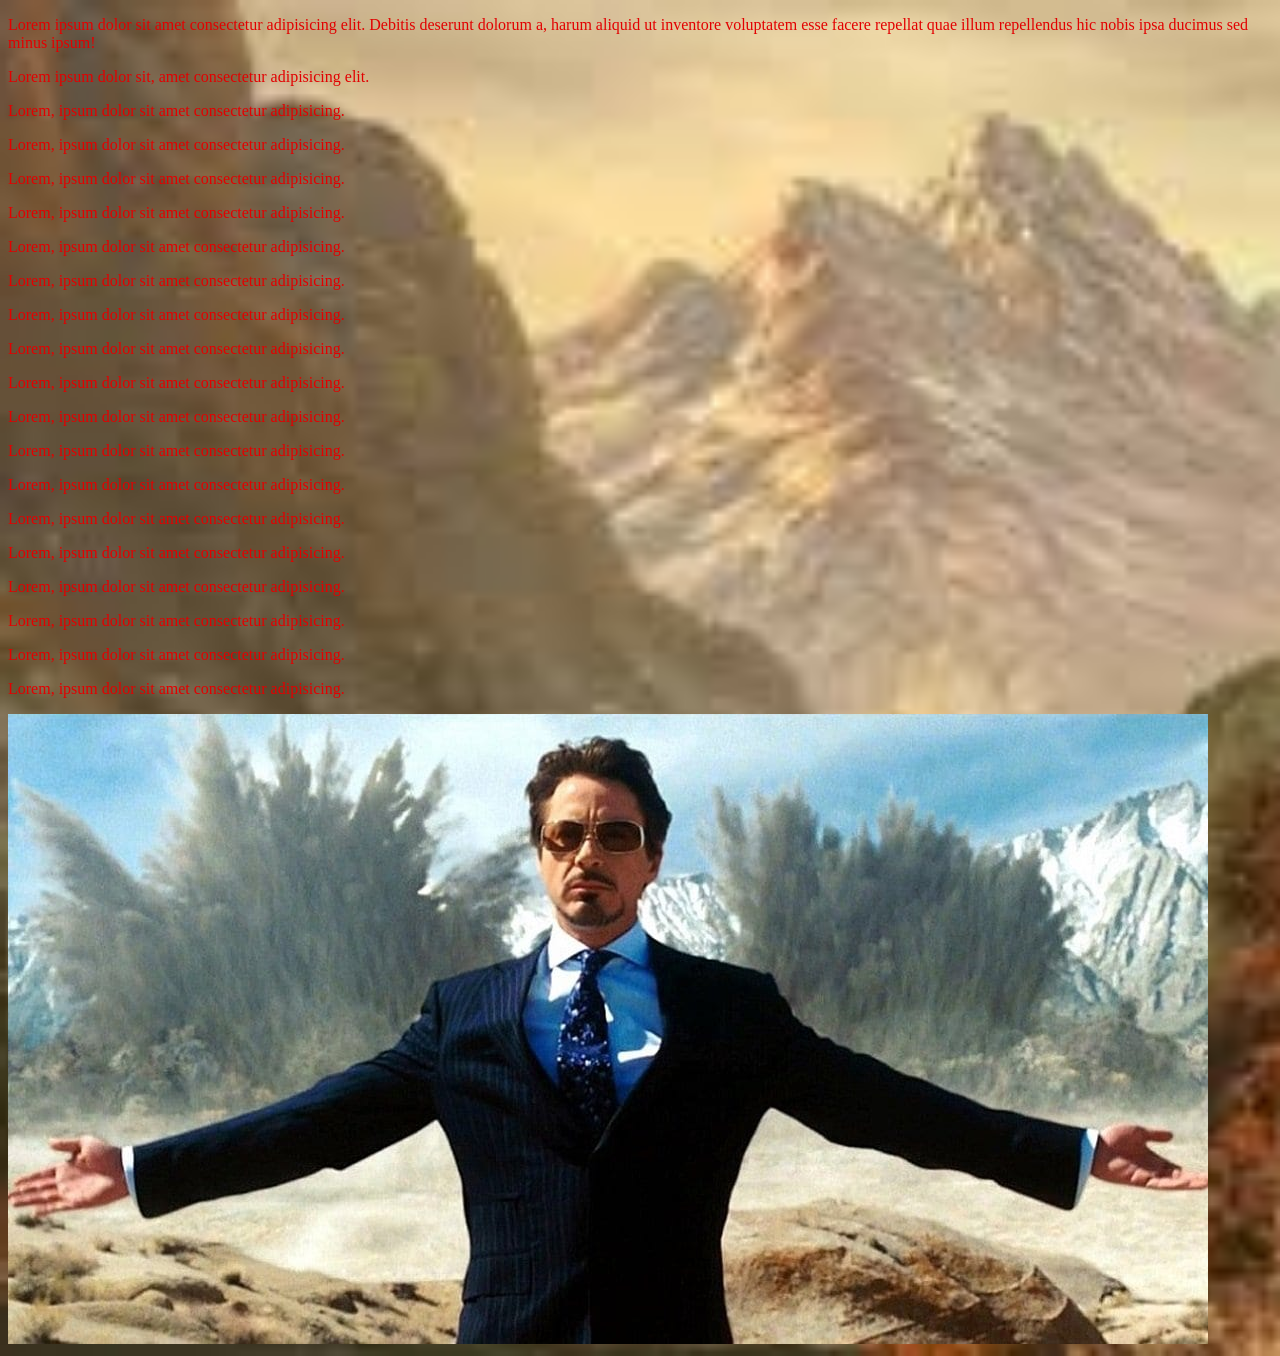
==== index.htm @ 741db92d "4 April changes" ====
<!DOCTYPE html>
<html lang="en">
<head>
    <meta charset="UTF-8">
    <meta name="viewport" content="width=device-width, initial-scale=1.0">
    <title>Party sex</title>
    <link rel="stylesheet" href="./index.css">
</head>
<body>
    <p>Lorem ipsum dolor sit amet consectetur adipisicing elit. Debitis deserunt dolorum a, harum aliquid ut inventore voluptatem esse facere repellat quae illum repellendus hic nobis ipsa ducimus sed minus ipsum!</p>


    <p>Lorem ipsum dolor sit, amet consectetur adipisicing elit.</p>

    <p>Lorem, ipsum dolor sit amet consectetur adipisicing.</p>
    <p>Lorem, ipsum dolor sit amet consectetur adipisicing.</p>
    <p>Lorem, ipsum dolor sit amet consectetur adipisicing.</p>
    <p>Lorem, ipsum dolor sit amet consectetur adipisicing.</p>
    <p>Lorem, ipsum dolor sit amet consectetur adipisicing.</p>
    <p>Lorem, ipsum dolor sit amet consectetur adipisicing.</p>
    <p>Lorem, ipsum dolor sit amet consectetur adipisicing.</p>
    <p>Lorem, ipsum dolor sit amet consectetur adipisicing.</p>
    <p>Lorem, ipsum dolor sit amet consectetur adipisicing.</p>
    <p>Lorem, ipsum dolor sit amet consectetur adipisicing.</p>
    <p>Lorem, ipsum dolor sit amet consectetur adipisicing.</p>
    <p>Lorem, ipsum dolor sit amet consectetur adipisicing.</p>
    <p>Lorem, ipsum dolor sit amet consectetur adipisicing.</p>
    <p>Lorem, ipsum dolor sit amet consectetur adipisicing.</p>
    <p>Lorem, ipsum dolor sit amet consectetur adipisicing.</p>
    <p>Lorem, ipsum dolor sit amet consectetur adipisicing.</p>
    <p>Lorem, ipsum dolor sit amet consectetur adipisicing.</p>
    <p>Lorem, ipsum dolor sit amet consectetur adipisicing.</p>

<img src="./tonystark.jpg" alt="tonystark" class="tony">
</body>
</html>
---- index.css ----
body {
    background-color: rgb(157, 178, 197);
    color: rgb(226, 0, 0);
    /* background-image: linear-gradient(rgb(207, 99, 99), rgb(221, 221, 121)); */
    background-image: radial-gradient(orange, red);

    background-image: url([data-uri]);

    background-repeat: no-repeat;
    background-position: left top right bottom;
    background-position: fixed;
    background-size: cover;

    clip-path: polygon(50% 0%, 100% 50%,);
}
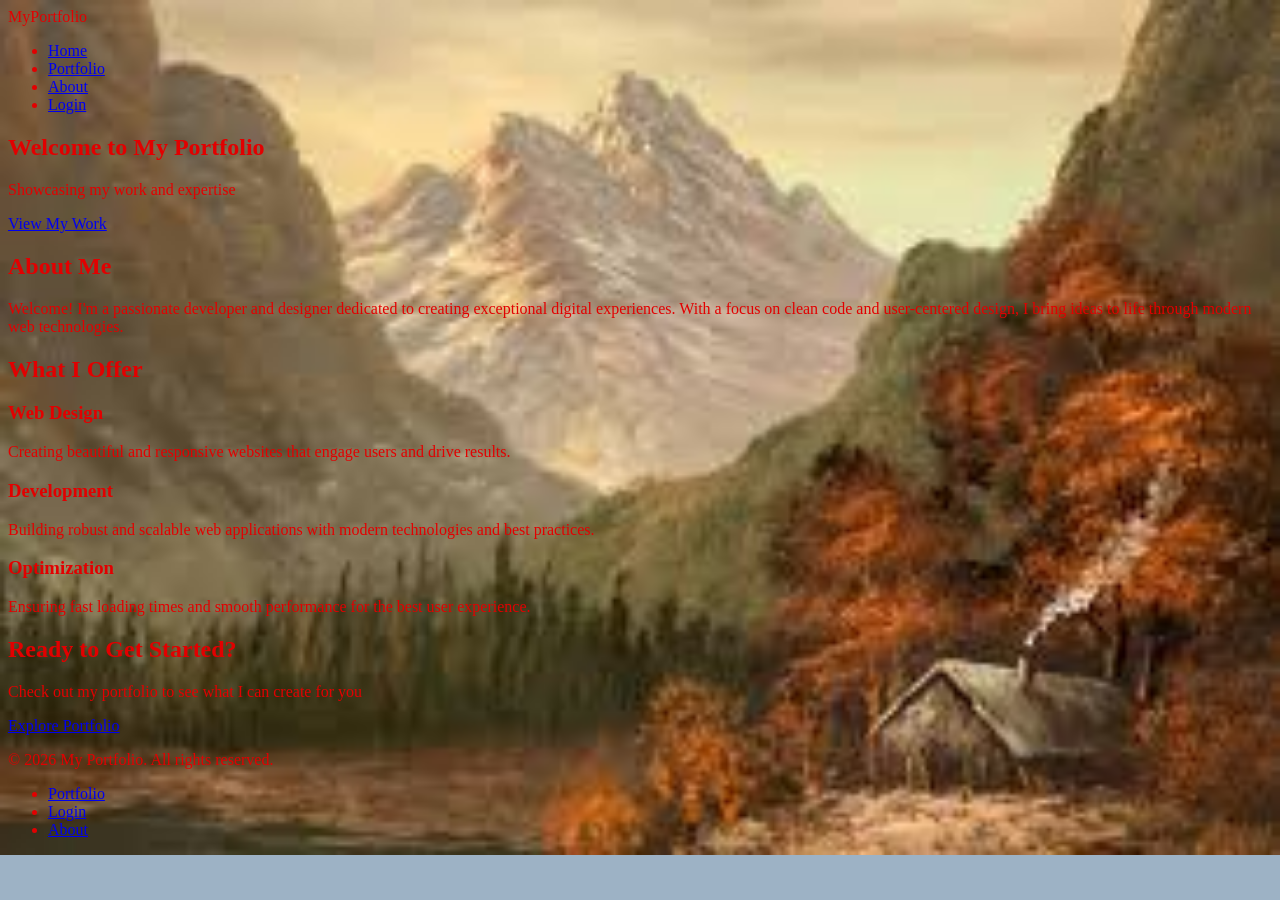
==== commit 0db0827c: "My home-page" ====
--- a/index.htm
+++ b/index.htm
@@ -3,34 +3,80 @@
 <head>
     <meta charset="UTF-8">
     <meta name="viewport" content="width=device-width, initial-scale=1.0">
-    <title>Party sex</title>
+    <title>Home | Welcome</title>
     <link rel="stylesheet" href="./index.css">
 </head>
 <body>
-    <p>Lorem ipsum dolor sit amet consectetur adipisicing elit. Debitis deserunt dolorum a, harum aliquid ut inventore voluptatem esse facere repellat quae illum repellendus hic nobis ipsa ducimus sed minus ipsum!</p>
+    <!-- Navigation Bar -->
+    <nav class="navbar">
+        <div class="nav-container">
+            <div class="logo">MyPortfolio</div>
+            <ul class="nav-menu">
+                <li><a href="./index.htm" class="nav-link active">Home</a></li>
+                <li><a href="./portfolio.html" class="nav-link">Portfolio</a></li>
+                <li><a href="#about" class="nav-link">About</a></li>
+                <li><a href="./login.htm" class="nav-link login-btn">Login</a></li>
+            </ul>
+        </div>
+    </nav>
 
+    <!-- Hero Section -->
+    <section class="hero">
+        <div class="hero-content">
+            <h1 class="hero-title">Welcome to My Portfolio</h1>
+            <p class="hero-subtitle">Showcasing my work and expertise</p>
+            <a href="./portfolio.html" class="cta-button">View My Work</a>
+        </div>
+    </section>
 
-    <p>Lorem ipsum dolor sit, amet consectetur adipisicing elit.</p>
+    <!-- About Section -->
+    <section id="about" class="about">
+        <div class="about-container">
+            <h2>About Me</h2>
+            <p>Welcome! I'm a passionate developer and designer dedicated to creating exceptional digital experiences. With a focus on clean code and user-centered design, I bring ideas to life through modern web technologies.</p>
+        </div>
+    </section>
 
-    <p>Lorem, ipsum dolor sit amet consectetur adipisicing.</p>
-    <p>Lorem, ipsum dolor sit amet consectetur adipisicing.</p>
-    <p>Lorem, ipsum dolor sit amet consectetur adipisicing.</p>
-    <p>Lorem, ipsum dolor sit amet consectetur adipisicing.</p>
-    <p>Lorem, ipsum dolor sit amet consectetur adipisicing.</p>
-    <p>Lorem, ipsum dolor sit amet consectetur adipisicing.</p>
-    <p>Lorem, ipsum dolor sit amet consectetur adipisicing.</p>
-    <p>Lorem, ipsum dolor sit amet consectetur adipisicing.</p>
-    <p>Lorem, ipsum dolor sit amet consectetur adipisicing.</p>
-    <p>Lorem, ipsum dolor sit amet consectetur adipisicing.</p>
-    <p>Lorem, ipsum dolor sit amet consectetur adipisicing.</p>
-    <p>Lorem, ipsum dolor sit amet consectetur adipisicing.</p>
-    <p>Lorem, ipsum dolor sit amet consectetur adipisicing.</p>
-    <p>Lorem, ipsum dolor sit amet consectetur adipisicing.</p>
-    <p>Lorem, ipsum dolor sit amet consectetur adipisicing.</p>
-    <p>Lorem, ipsum dolor sit amet consectetur adipisicing.</p>
-    <p>Lorem, ipsum dolor sit amet consectetur adipisicing.</p>
-    <p>Lorem, ipsum dolor sit amet consectetur adipisicing.</p>
+    <!-- Features Section -->
+    <section class="features">
+        <div class="features-container">
+            <h2>What I Offer</h2>
+            <div class="features-grid">
+                <div class="feature-card">
+                    <h3>Web Design</h3>
+                    <p>Creating beautiful and responsive websites that engage users and drive results.</p>
+                </div>
+                <div class="feature-card">
+                    <h3>Development</h3>
+                    <p>Building robust and scalable web applications with modern technologies and best practices.</p>
+                </div>
+                <div class="feature-card">
+                    <h3>Optimization</h3>
+                    <p>Ensuring fast loading times and smooth performance for the best user experience.</p>
+                </div>
+            </div>
+        </div>
+    </section>
 
-<img src="./tonystark.jpg" alt="tonystark" class="tony">
+    <!-- Call to Action Section -->
+    <section class="cta-section">
+        <div class="cta-content">
+            <h2>Ready to Get Started?</h2>
+            <p>Check out my portfolio to see what I can create for you</p>
+            <a href="./portfolio.html" class="cta-button-secondary">Explore Portfolio</a>
+        </div>
+    </section>
+
+    <!-- Footer -->
+    <footer class="footer">
+        <div class="footer-container">
+            <p>&copy; 2026 My Portfolio. All rights reserved.</p>
+            <ul class="footer-links">
+                <li><a href="./portfolio.html">Portfolio</a></li>
+                <li><a href="./login.htm">Login</a></li>
+                <li><a href="#about">About</a></li>
+            </ul>
+        </div>
+    </footer>
 </body>
 </html>
